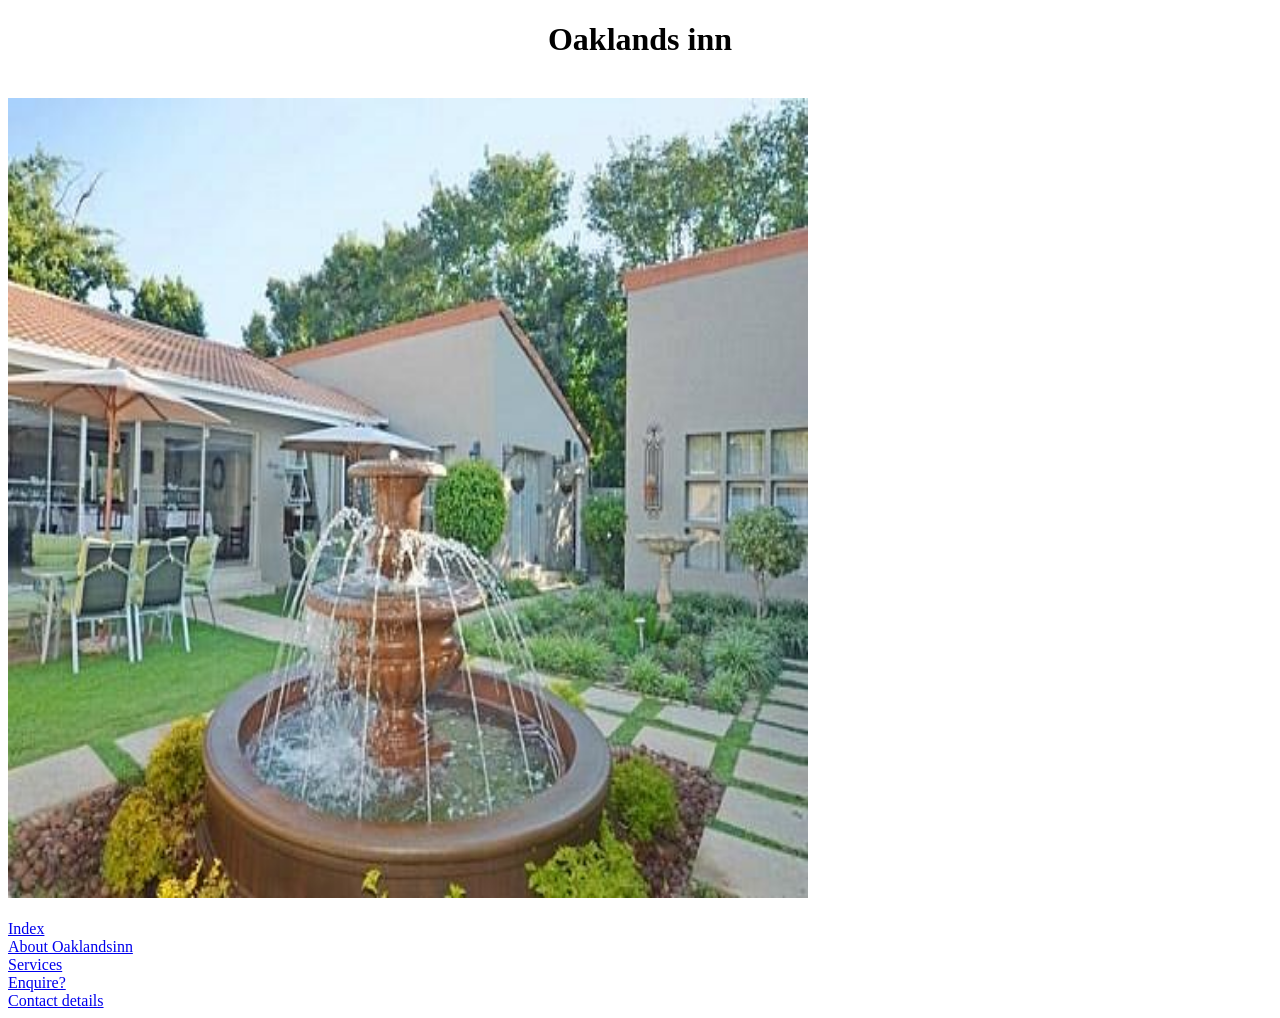
==== Oaklandsinn/index.html @ 6dd75828 "Add files via upload" ====
<!DOCTYPE html>
<html lang="en">
<head>
    <meta charset="UTF-8">
    <meta name="viewport" content="width=device-width, initial-scale=1.0">
    <title>Document</title>
</head>
<body>
    <!--i used the h1 style = to align my headin the center. i also used the img code to insert me images and my links to other html pages-->
   <h1 style="text-align: center;">Oaklands inn</h1><br>

   <img src="oak.jpg" alt="Oaklandsinn" width="800" height="800"><br>

<br>
<footer>
<a href="index.html">Index</a><br>
<a href="about.html">About Oaklandsinn</a><br>
<a href="services.html">Services</a><br>
<a href="enquiry.html">Enquire?</a><br>
<a href="contact.html">Contact details</a><br>
</footer>


</body>
</html>
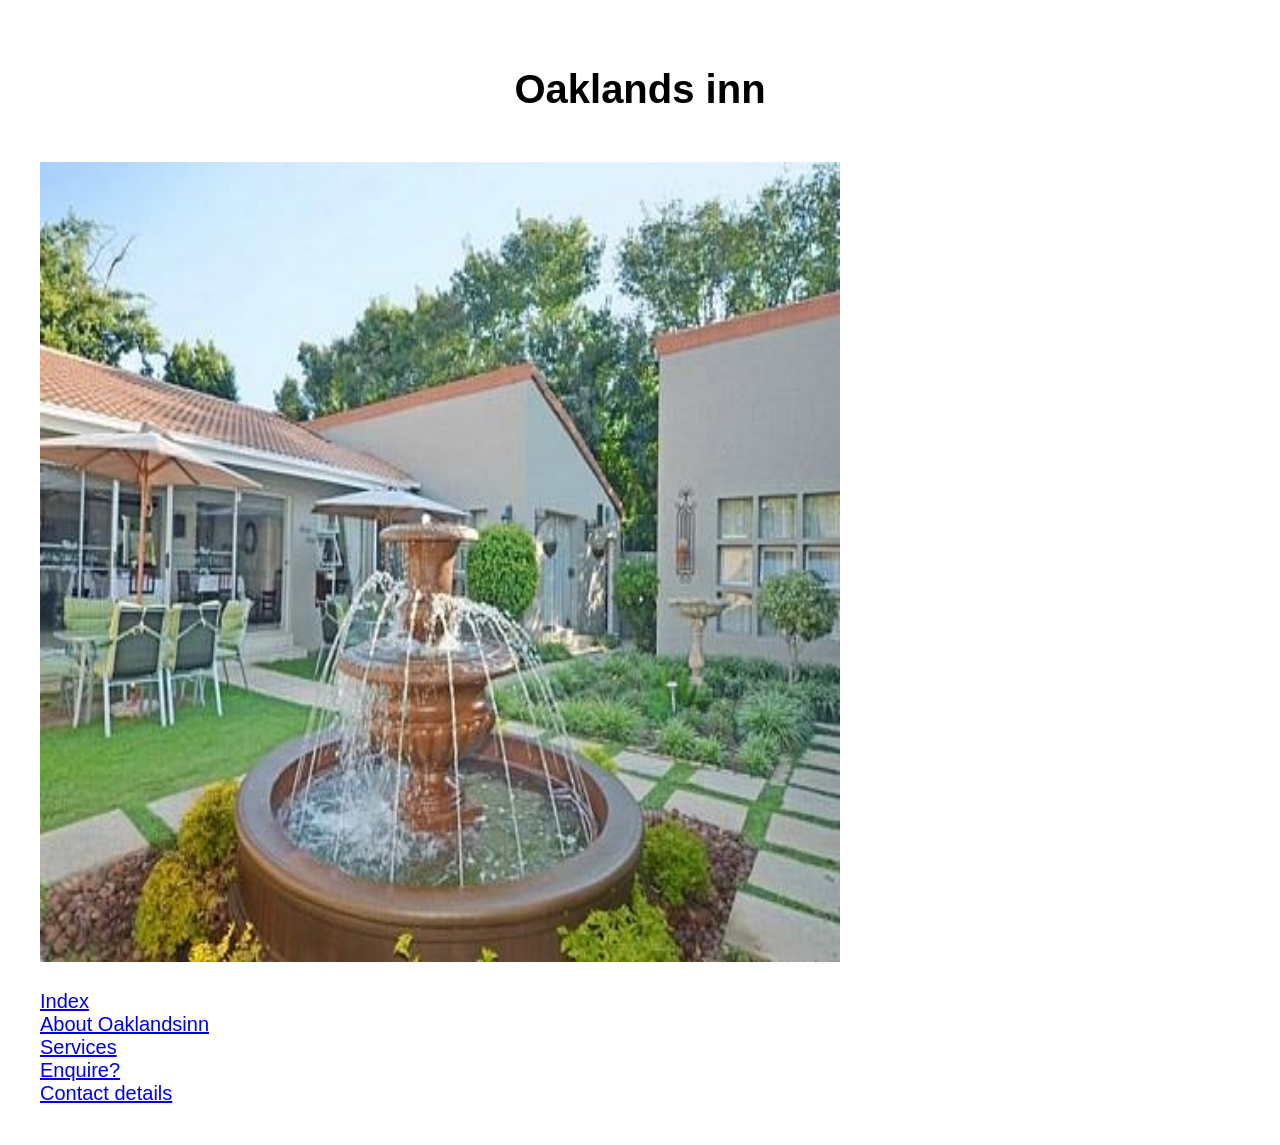
==== commit 625aaa12: "including css to document adding css to html document" ====
--- a/Oaklandsinn/index.html
+++ b/Oaklandsinn/index.html
@@ -4,12 +4,14 @@
     <meta charset="UTF-8">
     <meta name="viewport" content="width=device-width, initial-scale=1.0">
     <title>Document</title>
+    <link rel="stylesheet" type="text/css" href="CSS/style.css">
+    
 </head>
 <body>
     <!--i used the h1 style = to align my headin the center. i also used the img code to insert me images and my links to other html pages-->
    <h1 style="text-align: center;">Oaklands inn</h1><br>
 
-   <img src="oak.jpg" alt="Oaklandsinn" width="800" height="800"><br>
+   <img src="images/oak.jpg" alt="Oaklandsinn" width="800" height="800"><br>
 
 <br>
 <footer>
--- a/Oaklandsinn/CSS/style.css
+++ b/Oaklandsinn/CSS/style.css
@@ -0,0 +1,8 @@
+body{
+margin: 20px;
+padding: 20px;
+font-family: Arial, Helvetica, sans-serif;
+background-color:chartreuse
+color: rgb(0, 128, 0);
+font-size: 20px;
+}
